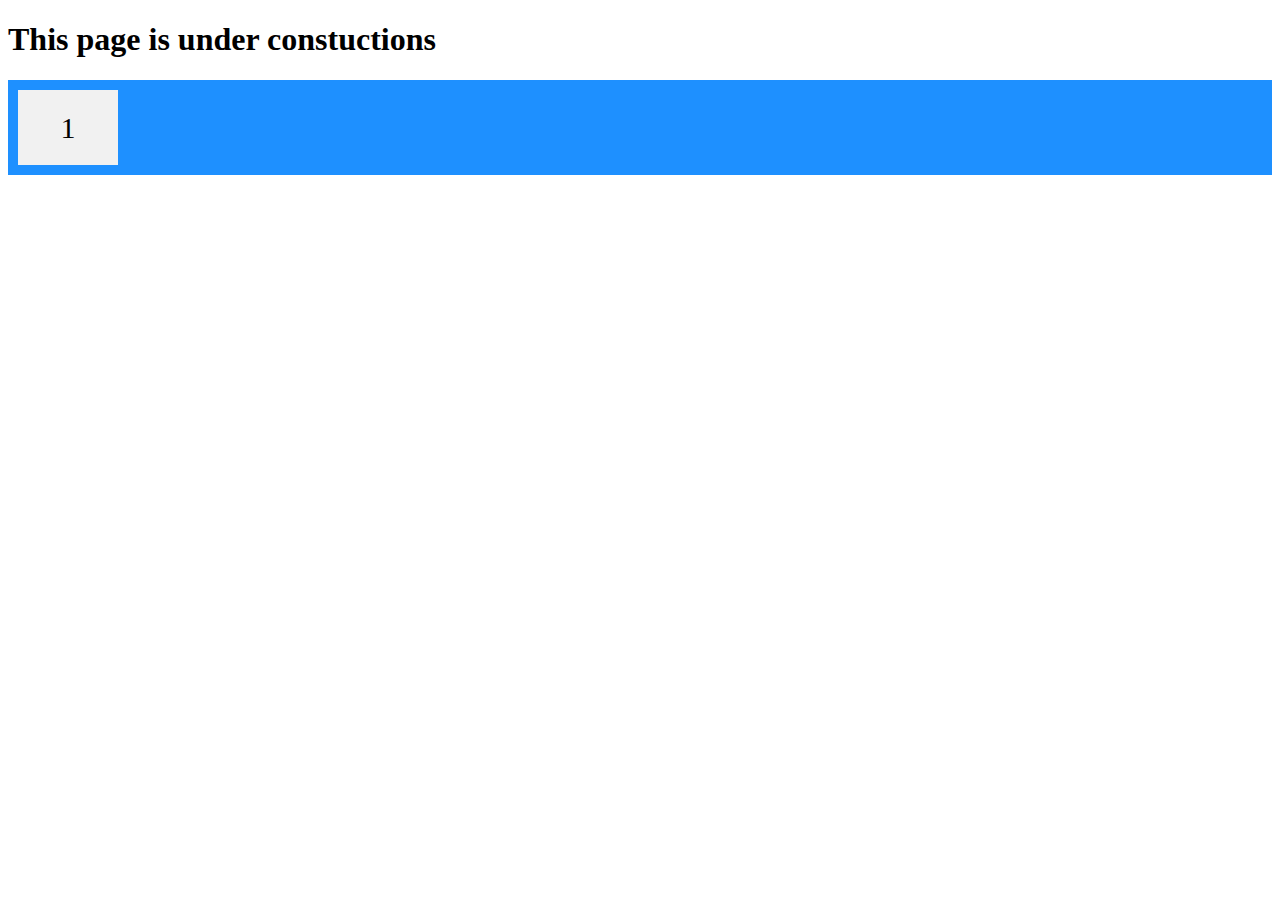
==== Test.html @ f1dc4f30 "updated test location and name" ====
<!DOCTYPE html>
<html lang="en">
<head>
    <meta charset="UTF-8">
    <meta name="viewport" content="width=device-width, initial-scale=1.0">
    <meta http-equiv="X-UA-Compatible" content="ie=edge">
    <title>Under Construction</title>
    <link rel="icon" type="image/png" href="../Images/favicon.png"/>
    <style>
    .flex-container {
    display: flex;
    flex-wrap: nowrap;
    background-color: DodgerBlue;
    }

    .flex-container > div {
    background-color: #f1f1f1;
    width: 100px;
    margin: 10px;
    text-align: center;
    line-height: 75px;
    font-size: 30px;
    }

    .body {
    font-family: 'Roboto', sans-serif;
    line-height: 1.4;
    background-image: url('../Images/under-construction.gif');
    background-repeat: no-repeat;
    background-attachment: fixed;
    background-position: center;
    background-size: auto;
}
    </style>
</head>
    <body>
        <h1>This page is under constuctions</h1>
        <div class="flex-container">
        <div>1</div>
        </div>
    </body>
</html>
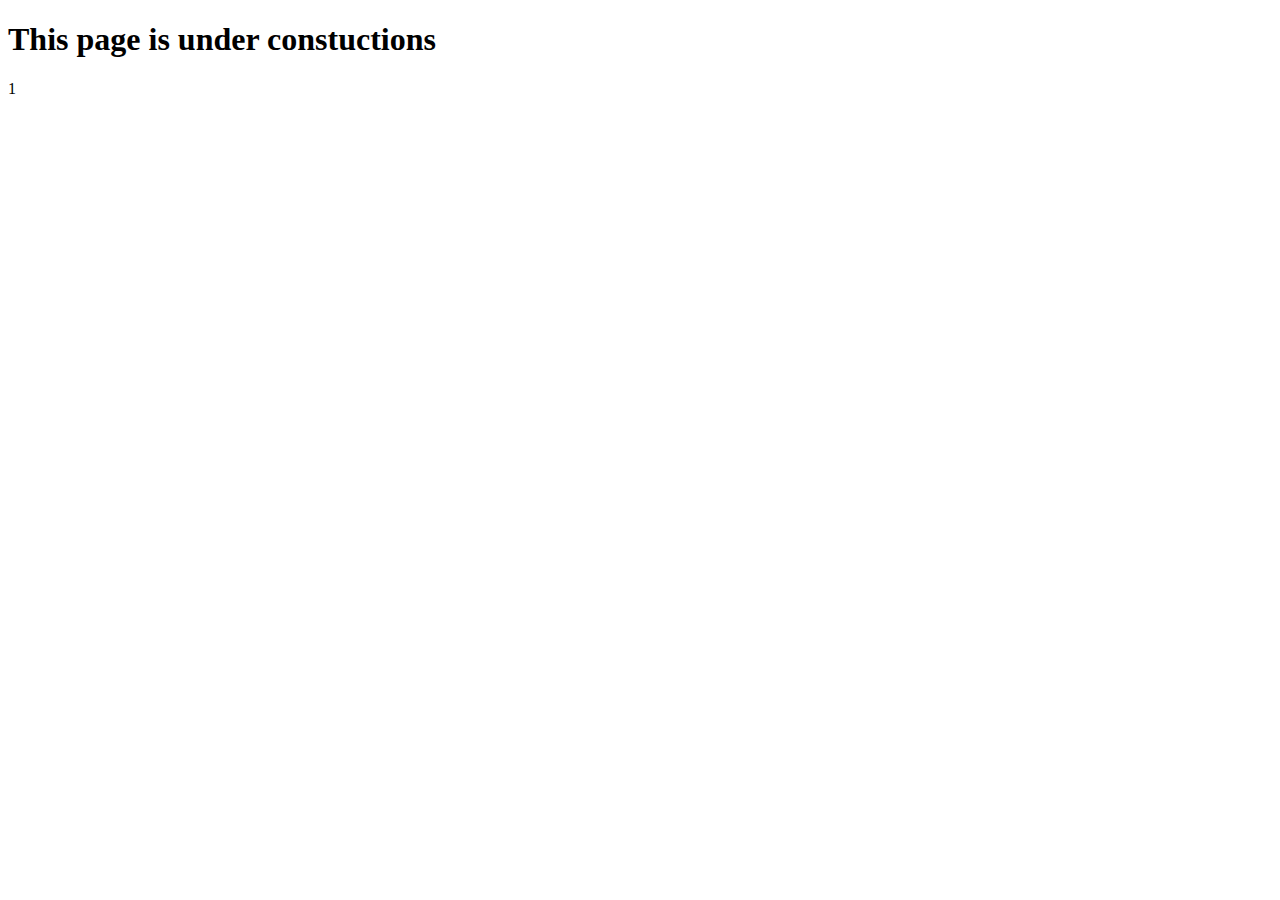
==== commit 99436ed8: "Test.html update" ====
--- a/Test.html
+++ b/Test.html
@@ -1,38 +1,13 @@
 <!DOCTYPE html>
 <html lang="en">
-<head>
-    <meta charset="UTF-8">
-    <meta name="viewport" content="width=device-width, initial-scale=1.0">
-    <meta http-equiv="X-UA-Compatible" content="ie=edge">
-    <title>Under Construction</title>
-    <link rel="icon" type="image/png" href="../Images/favicon.png"/>
-    <style>
-    .flex-container {
-    display: flex;
-    flex-wrap: nowrap;
-    background-color: DodgerBlue;
-    }
+    <head>
+        <meta charset="UTF-8">
+        <meta name="viewport" content="width=device-width, initial-scale=1.0">
+        <meta http-equiv="X-UA-Compatible" content="ie=edge">
+        <title>Under Construction</title>
+        <link rel="icon" type="image/png" href="../Images/favicon.png"/>
+    </head>
 
-    .flex-container > div {
-    background-color: #f1f1f1;
-    width: 100px;
-    margin: 10px;
-    text-align: center;
-    line-height: 75px;
-    font-size: 30px;
-    }
-
-    .body {
-    font-family: 'Roboto', sans-serif;
-    line-height: 1.4;
-    background-image: url('../Images/under-construction.gif');
-    background-repeat: no-repeat;
-    background-attachment: fixed;
-    background-position: center;
-    background-size: auto;
-}
-    </style>
-</head>
     <body>
         <h1>This page is under constuctions</h1>
         <div class="flex-container">
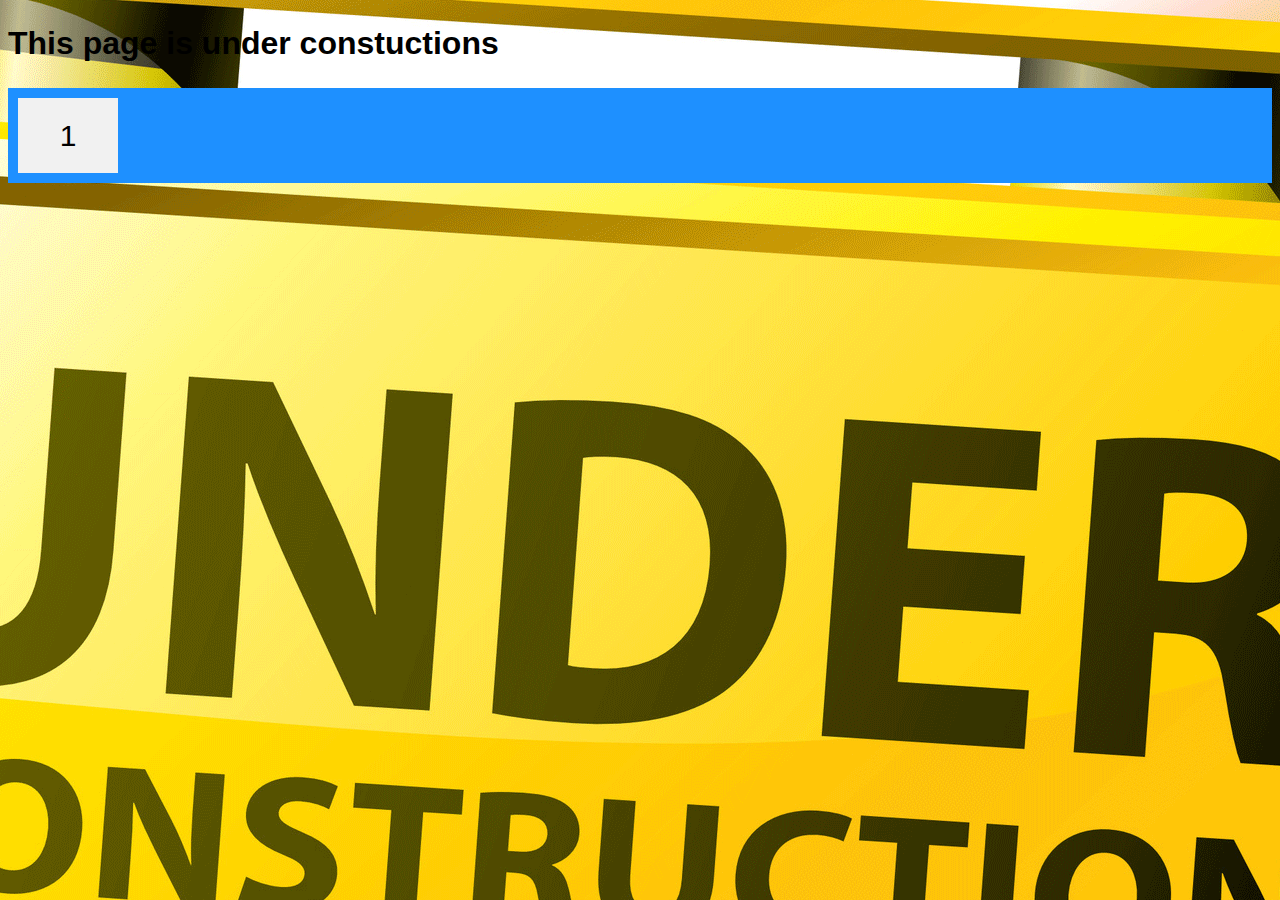
==== commit baf9c6e7: "Added style sheet for Test.html" ====
--- a/Test.html
+++ b/Test.html
@@ -5,6 +5,7 @@
         <meta name="viewport" content="width=device-width, initial-scale=1.0">
         <meta http-equiv="X-UA-Compatible" content="ie=edge">
         <title>Under Construction</title>
+        <link rel="stylesheet" href="Styles/styles2.css">
         <link rel="icon" type="image/png" href="../Images/favicon.png"/>
     </head>
 
--- a/Styles/styles2.css
+++ b/Styles/styles2.css
@@ -0,0 +1,30 @@
+:root {
+    --primary-color: rgba(13, 110, 139, 0.25);
+    --overlay-color: rgba(24, 39, 51, 0.85);
+    --menu-speed: 0.75;
+}
+
+body {
+    font-family: 'Roboto', sans-serif;
+    line-height: 1.4;
+    background-image: url('../Images/under-construction.gif');
+    background-repeat: no-repeat;
+    background-attachment: fixed;
+    background-position: center;
+    background-size: auto;
+}
+
+.flex-container {
+    display: flex;
+    flex-wrap: nowrap;
+    background-color: DodgerBlue;
+  }
+  
+  .flex-container > div {
+    background-color: #f1f1f1;
+    width: 100px;
+    margin: 10px;
+    text-align: center;
+    line-height: 75px;
+    font-size: 30px;
+  }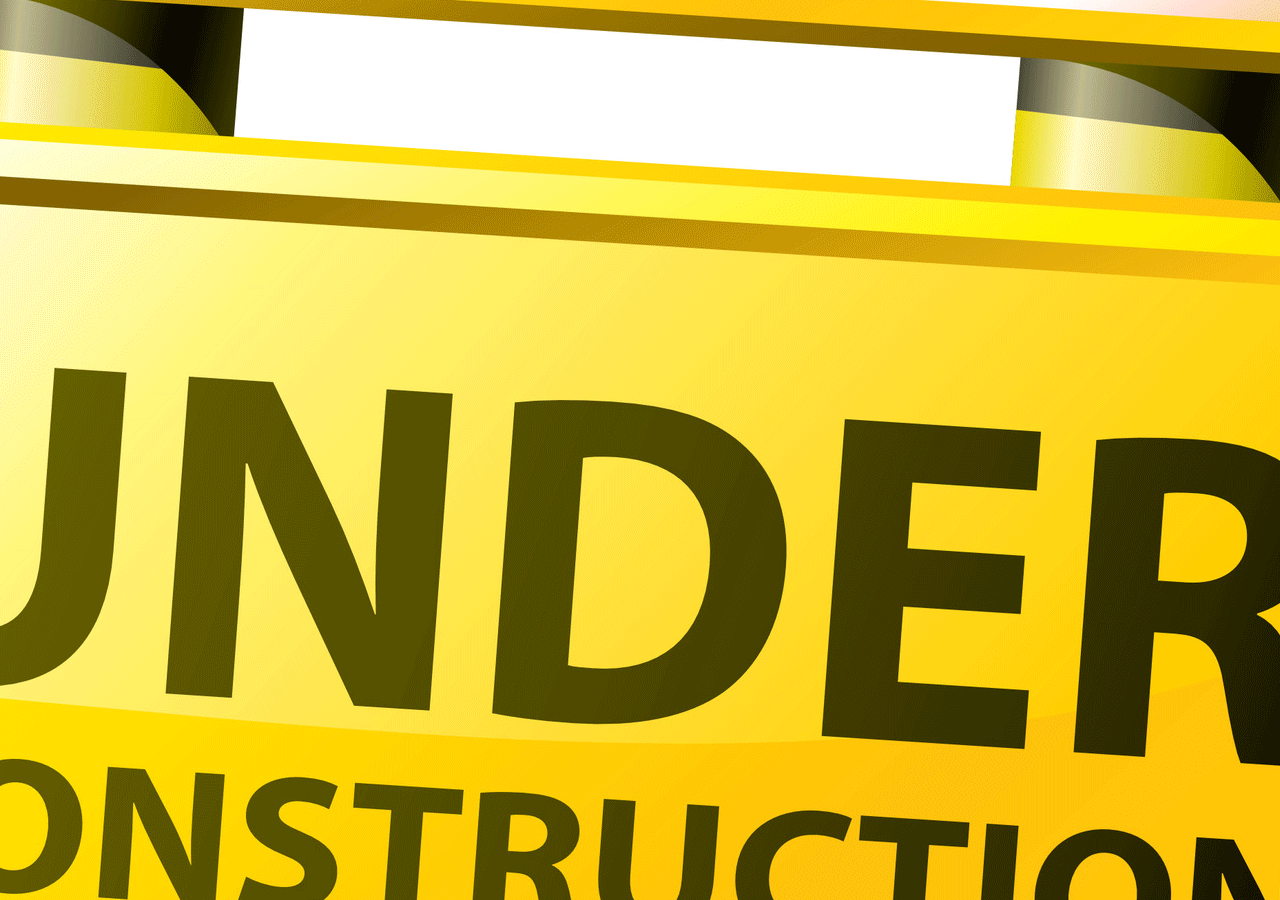
==== commit e83af4ed: "Adjust iimage size" ====
--- a/Test.html
+++ b/Test.html
@@ -10,9 +10,5 @@
     </head>
 
     <body>
-        <h1>This page is under constuctions</h1>
-        <div class="flex-container">
-        <div>1</div>
-        </div>
     </body>
 </html>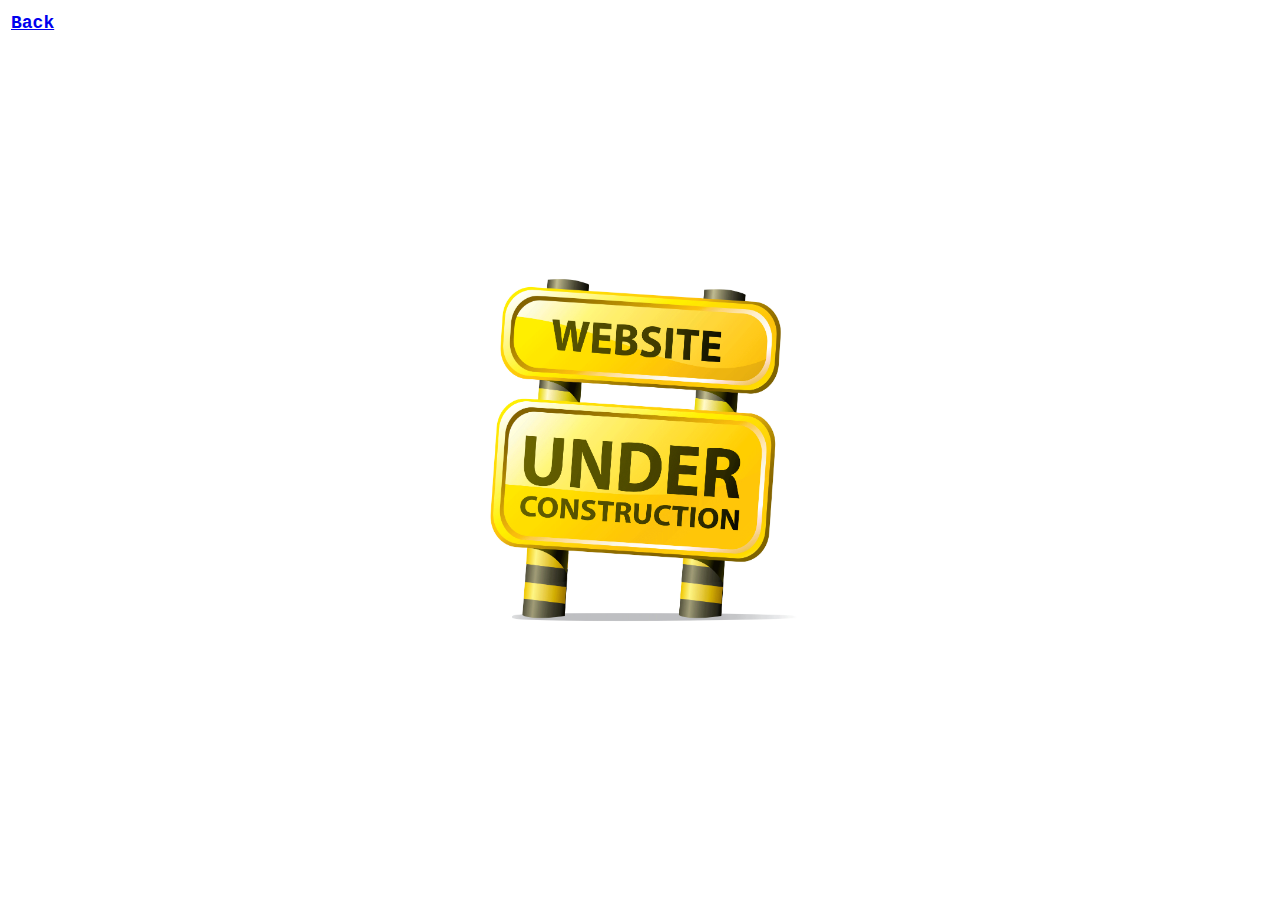
==== commit 6b8441f5: "Add 'Back' button" ====
--- a/Test.html
+++ b/Test.html
@@ -10,5 +10,13 @@
     </head>
 
     <body>
+     <nav>
+        <table id="navigation">
+            <tr>
+                <td id="hmbtn"><a href="../index.html">Back</a></td>
+            </tr>
+            
+        </table>
+    </nav>
     </body>
 </html>--- a/Styles/styles2.css
+++ b/Styles/styles2.css
@@ -1,8 +1,3 @@
-:root {
-    --primary-color: rgba(13, 110, 139, 0.25);
-    --overlay-color: rgba(24, 39, 51, 0.85);
-    --menu-speed: 0.75;
-}
 
 body {
     font-family: 'Roboto', sans-serif;
@@ -11,20 +6,16 @@
     background-repeat: no-repeat;
     background-attachment: fixed;
     background-position: center;
-    background-size: auto;
+    background-size: 400px 400px;
 }
 
-.flex-container {
-    display: flex;
-    flex-wrap: nowrap;
-    background-color: DodgerBlue;
+#navigation {
+    font-weight: bold;
+    font-size: 18px;
+    font-family: 'Courier New', Courier, monospace;
+    width: 100%;
   }
-  
-  .flex-container > div {
-    background-color: #f1f1f1;
-    width: 100px;
-    margin: 10px;
-    text-align: center;
-    line-height: 75px;
-    font-size: 30px;
-  }+
+#hmbtn {
+text-align: left;
+}